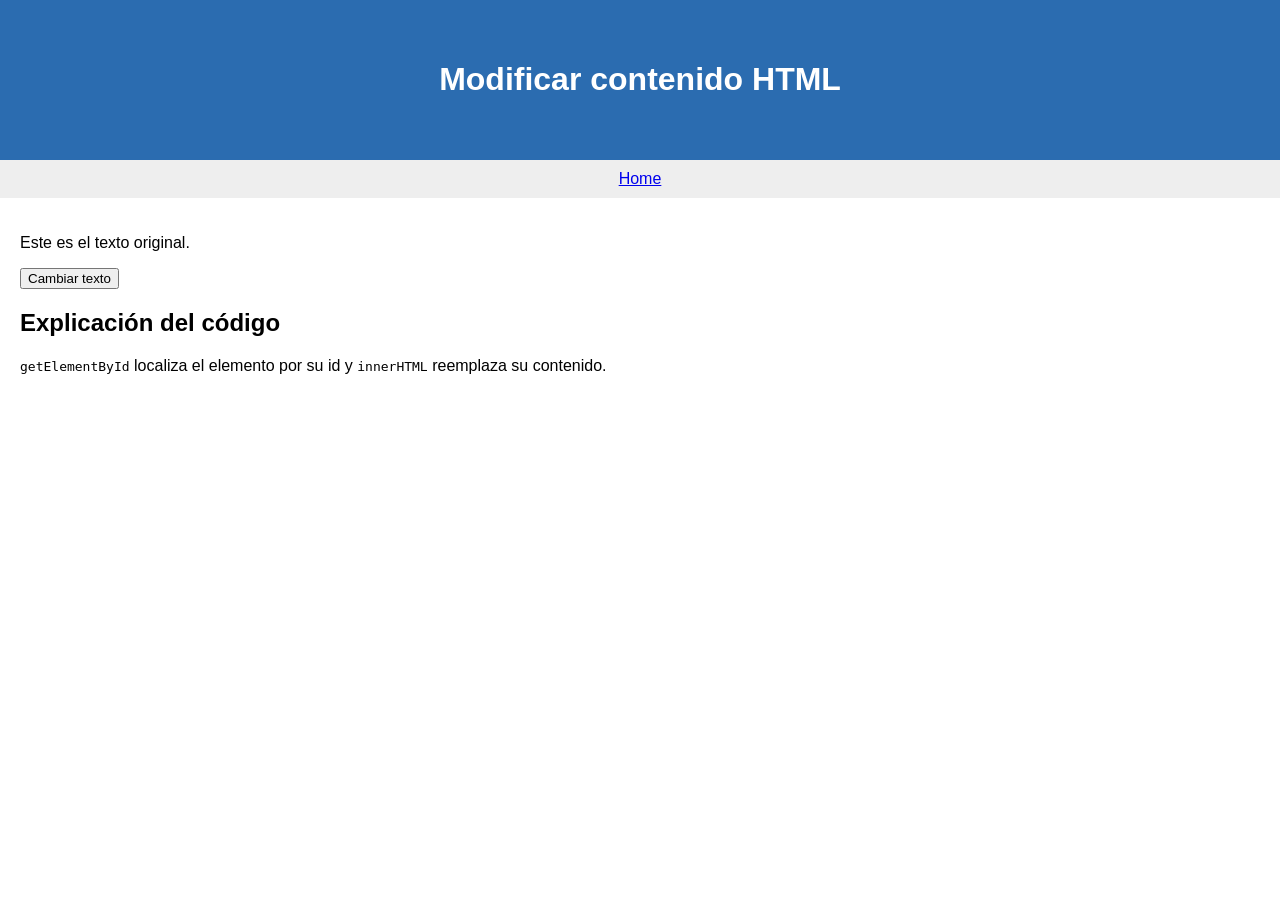
==== contenido-html.html @ c8a7f388 "Usuari2: feat: afegir secció Modificar contingut HTML" ====
<!DOCTYPE html>
<html lang="es">
<head>
  <meta charset="UTF-8">
  <title>Modificar contenido HTML</title>
  <link rel="stylesheet" href="css/style.css">
</head>
<body>
  <header><h1>Modificar contenido HTML</h1></header>
  <nav><a href="index.html">Home</a></nav>
  <main>
    <p id="texto">Este es el texto original.</p>
    <button onclick="cambiarTexto()">Cambiar texto</button>
    <h2>Explicación del código</h2>
    <p><code>getElementById</code> localiza el elemento por su id y <code>innerHTML</code> reemplaza su contenido.</p>
    <script>
      function cambiarTexto() {
        document.getElementById("texto").innerHTML = "¡El contenido ha cambiado!";
      }
    </script>
  </main>
</body>
</html>
---- css/style.css ----
body { font-family: Arial, sans-serif; margin: 0; }
header { background: url("../img/fondo.jpg") center/cover, #2b6cb0; color: white; padding: 40px; text-align: center; }
nav { background: #eee; padding: 10px; text-align: center; }
nav a { margin: 0 12px; }
main { padding: 20px; min-height: 300px; }
footer { background: #333; color: white; text-align: center; padding: 15px; }
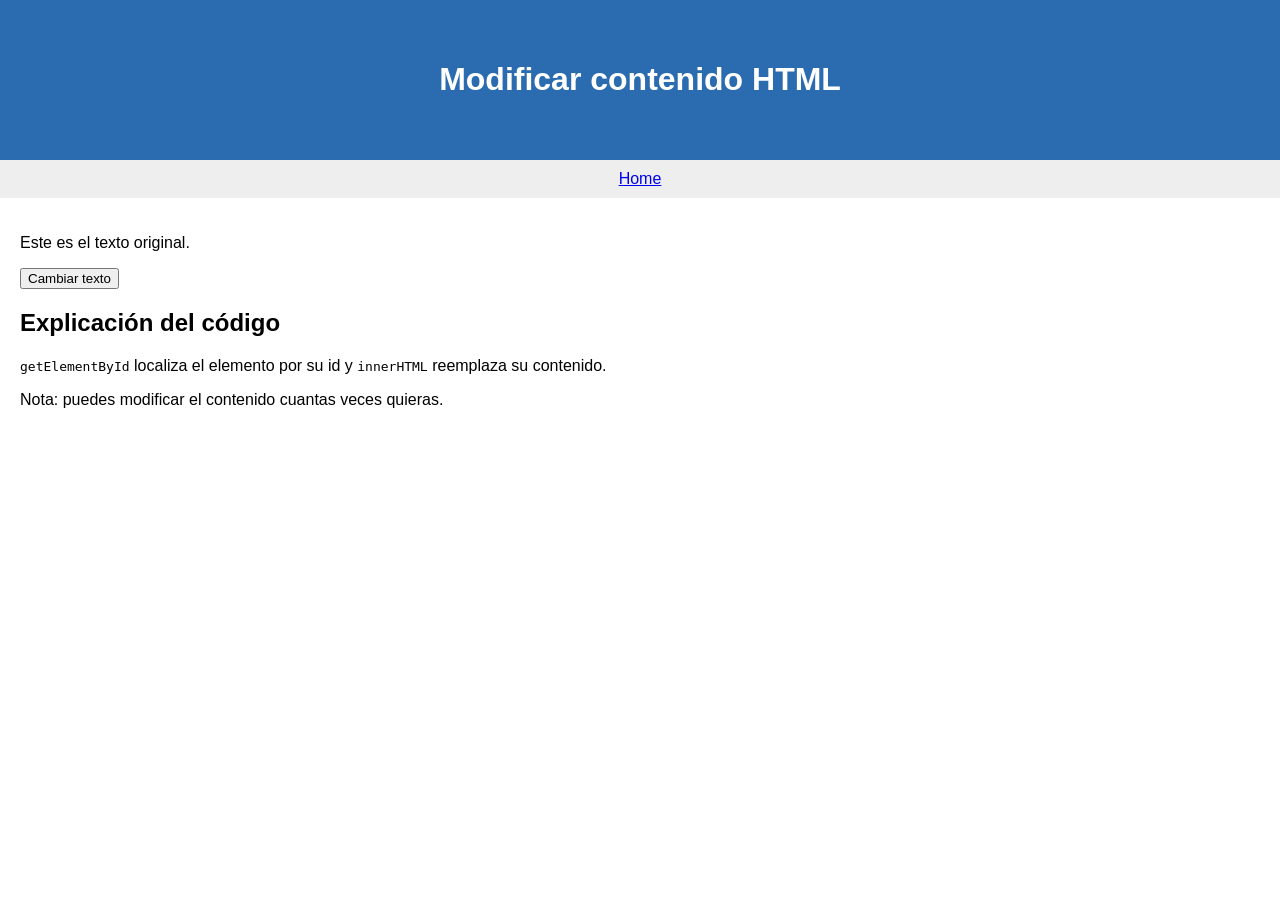
==== commit 8ec10b4e: "Usuari1: fix: millorar la secció de contingut HTML" ====
--- a/contenido-html.html
+++ b/contenido-html.html
@@ -18,6 +18,7 @@
         document.getElementById("texto").innerHTML = "¡El contenido ha cambiado!";
       }
     </script>
+    <p>Nota: puedes modificar el contenido cuantas veces quieras.</p>
   </main>
 </body>
 </html>
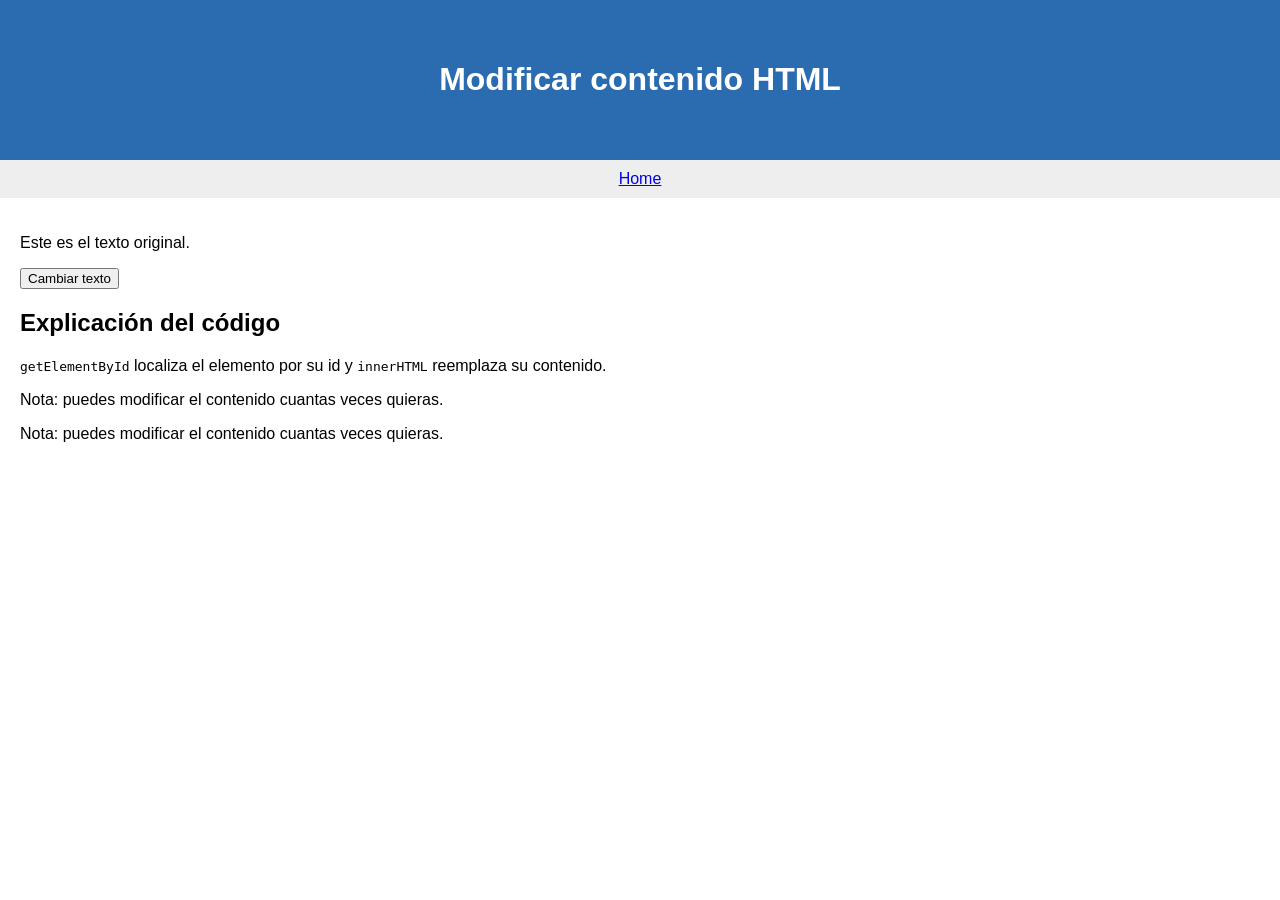
==== commit d824ba28: "Usuari1: fix: millorar la secció de contingut HTML" ====
--- a/contenido-html.html
+++ b/contenido-html.html
@@ -19,6 +19,7 @@
       }
     </script>
     <p>Nota: puedes modificar el contenido cuantas veces quieras.</p>
+    <p>Nota: puedes modificar el contenido cuantas veces quieras.</p>
   </main>
 </body>
 </html>
